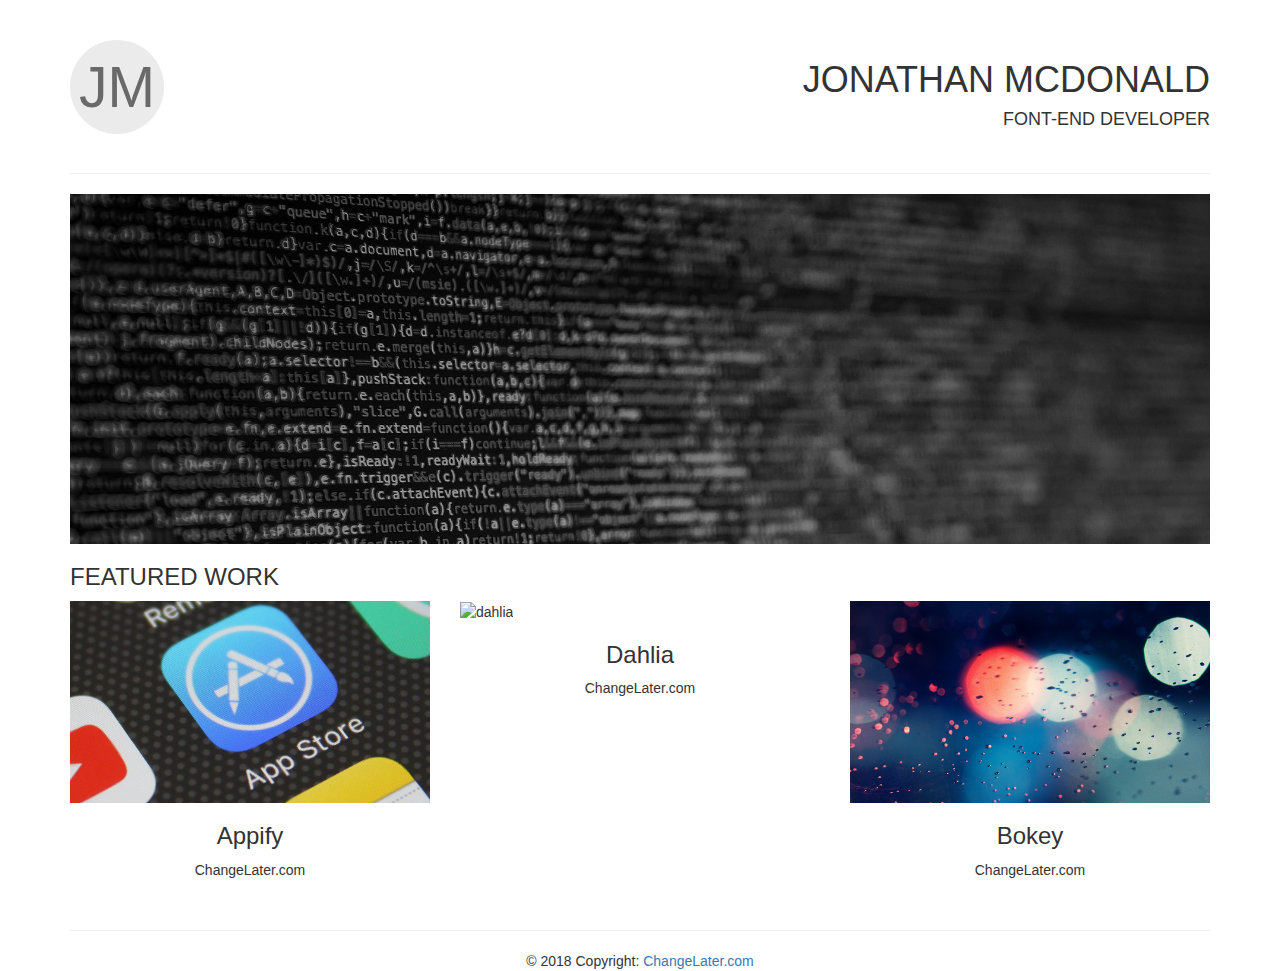
==== BS2.html @ a15e0ded "Add files via upload" ====
<!DOCTYPE html>
<html lang="en">

<head>
  <meta charset="utf-8">
  <meta name="viewport" content="width=device-width,initial-scale=1.0">
  <meta http-equiv="X-UA-Compatible" content="IE=edge">
  <link rel="stylesheet" href="https://maxcdn.bootstrapcdn.com/bootstrap/3.3.7/css/bootstrap.min.css">
  <script src="https://ajax.googleapis.com/ajax/libs/jquery/3.2.1/jquery.min.js"></script>
  <script src="https://maxcdn.bootstrapcdn.com/bootstrap/3.3.7/js/bootstrap.min.js"></script>
  <link href="main.css" rel="stylesheet" type="text/css">
  <title>Jon's Portfolio</title>
</head>

<body>
  <div class="container">
    <div class="row page-header">
      <div class="col-md-2">
        <!-- <div class="logo"><img src="img/logo.png" alt="logo"></div> -->
        <!-- https://mdbootstrap.com/tools/logo-generator-text/ -->
        <p id="icon" style="text-shadow: none; font-size: 57px; color: rgb(105, 105, 105); height: 94px;
         width: 94px; line-height: 94px; border-radius: 50%; text-align: center;
         background-color: rgb(235, 235, 235);"> JM </p>
      </div>
      <div class="col-md-10">
        <div class="header">
          <h1>jonathan mcdonald</h1>
          <h4>font-end developer</h4>
        </div>
      </div>
    </div>
    <hr class="hr"></hr>
    <div class="row main-pic">
      <div class="col-md-12">
        <div class="main-pic"><img src="img/html-gui3.png" alt="html.png"></div>
      </div>
    </div>
    <div class="row">
      <div class="col-md-12">
        <div class="featured">
          <h3>featured work</h3>
        </div>
      </div>
    </div>
    <div class="row">
      <div class="col-sm-4">
        <img class="featured-pic" src="img/apple.png" alt="apple">
        <div class="text">
          <h3>Appify</h3>
          <p>ChangeLater.com</p>
        </div>
      </div>
      <div class="col-sm-4">
        <img class="featured-pic" src="img/dahlia.png" alt="dahlia">
        <div class="text">
          <h3>Dahlia</h3>
          <p>ChangeLater.com</p>
        </div>
      </div>
      <div class="col-sm-4">
        <img class="featured-pic" src="img/bokeh2.png" alt="bokeh">
        <div class="text">
          <h3>Bokey</h3>
          <p>ChangeLater.com</p>
        </div>
      </div>
    </div><br>
    <hr>
    <footer class="footer">
      <!-- <div class="social-section text-center">
        <ul>
          <li><a class="btn-floating btn-sm btn-fb"><i class="fa fa-facebook"> </i></a></li>
          <li><a class="btn-floating btn-sm btn-tw"><i class="fa fa-twitter"> </i></a></li>
          <li><a class="btn-floating btn-sm btn-li"><i class="fa fa-linkedin"> </i></a></li>
        </ul>
      </div> -->
      <div class="footer-copyright">
        <div class="container-fluid">
          © 2018 Copyright: <a href="!#">ChangeLater.com</a>
        </div>
      </div>
    </footer>
  </div>
</body>

</html>
---- main.css ----
img, embed, object, video {
  max-width: 100%;
  height: auto;
}

@import "bootstrap-social.less";

.page-header {
  border-bottom: none;
}

.header {
  text-align: right;
  text-transform: uppercase;
}

.featured {
  text-transform: uppercase;
}

.text {
  text-align: center;
}

.footer {
  text-align: center;
}
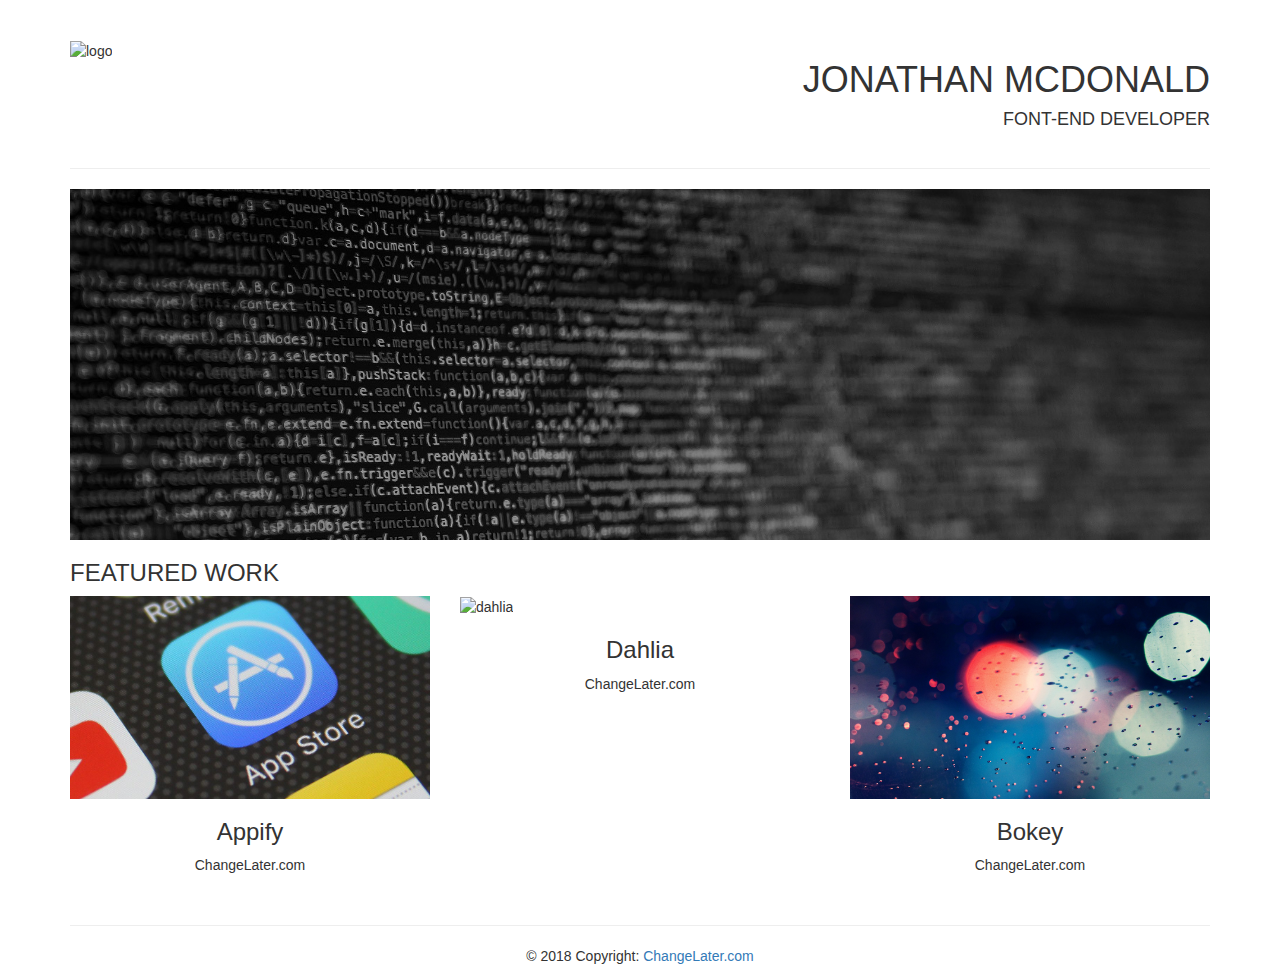
==== commit ded13a1f: "Update BS2.html" ====
--- a/BS2.html
+++ b/BS2.html
@@ -16,12 +16,12 @@
   <div class="container">
     <div class="row page-header">
       <div class="col-md-2">
-        <!-- <div class="logo"><img src="img/logo.png" alt="logo"></div> -->
+        <div class="logo"><img src="img/logo2.png" alt="logo"></div>
+      </div>
         <!-- https://mdbootstrap.com/tools/logo-generator-text/ -->
-        <p id="icon" style="text-shadow: none; font-size: 57px; color: rgb(105, 105, 105); height: 94px;
-         width: 94px; line-height: 94px; border-radius: 50%; text-align: center;
-         background-color: rgb(235, 235, 235);"> JM </p>
-      </div>
+        <!-- <p id="icon" style="text-shadow: none; font-size: 57px; color: rgb(105, 105, 105);
+        height: 106px; width: 106px; line-height: 106px; border-radius: 50%; text-align: center;
+        background-color: rgb(230, 230, 230);"> JM </p></div> -->
       <div class="col-md-10">
         <div class="header">
           <h1>jonathan mcdonald</h1>
@@ -29,7 +29,7 @@
         </div>
       </div>
     </div>
-    <hr class="hr"></hr>
+    <hr class="hr">
     <div class="row main-pic">
       <div class="col-md-12">
         <div class="main-pic"><img src="img/html-gui3.png" alt="html.png"></div>
--- a/main.css
+++ b/main.css
@@ -2,8 +2,6 @@
   max-width: 100%;
   height: auto;
 }
-
-@import "bootstrap-social.less";
 
 .page-header {
   border-bottom: none;
@@ -24,4 +22,5 @@
 
 .footer {
   text-align: center;
+  padding-bottom 10px;
 }
